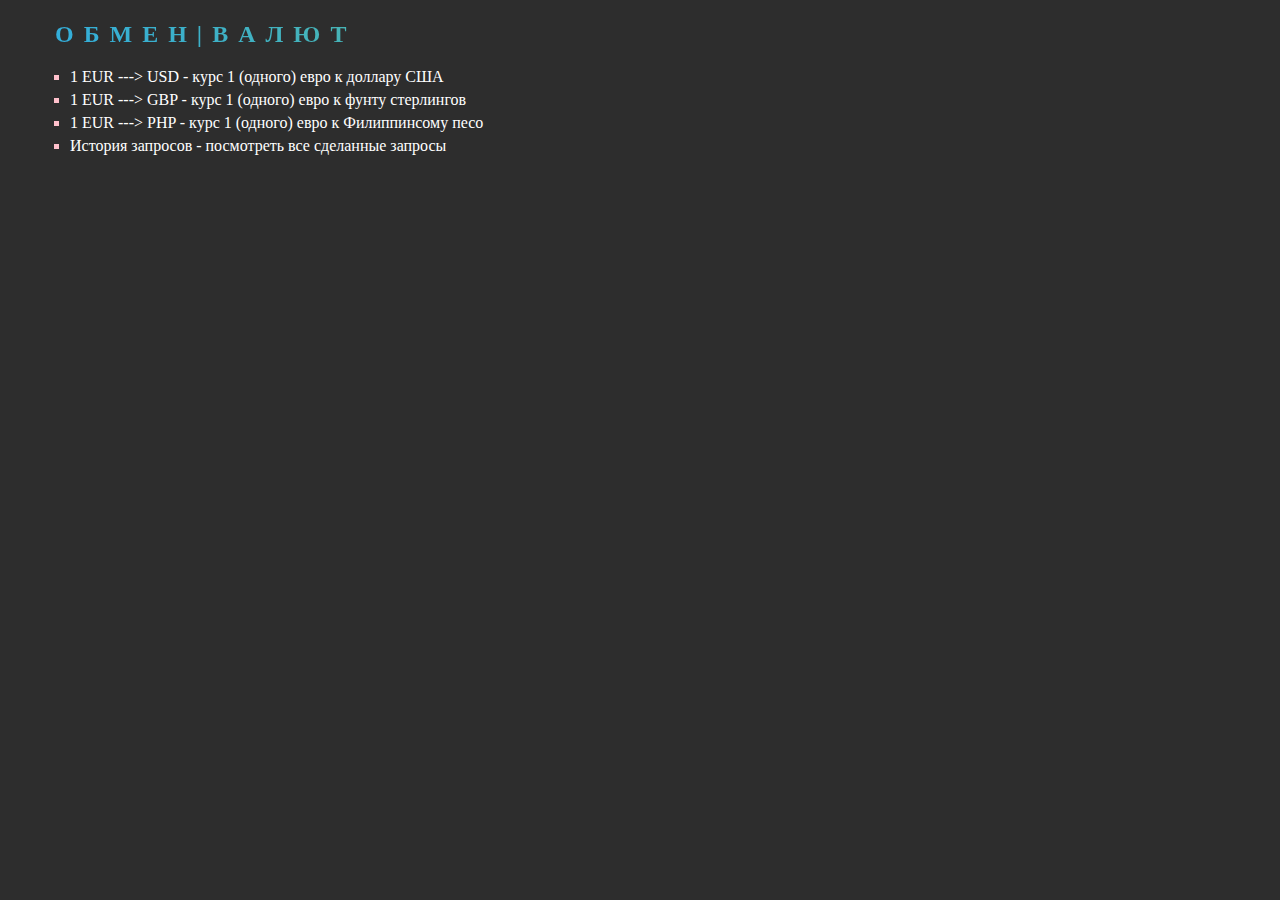
==== templates/index.html @ f95239f0 "adding main files" ====
<html lang="ru">
<head>
    <meta charset="UTF-8">
    <meta name="viewport" content="width=device-width, initial-scale=1.0">
    <title>E X C H E N G E R</title>
    <link rel="stylesheet" href="../static/main.css">
</head>
<body>
    <div class="container">
        <div class="list__block">
            <h2 class="list__title">
                О Б М Е Н   |   В А Л Ю Т
            </h2>
            <ul class="list">
                <li class="list__item"><a class="list__link" href="http://127.0.0.1:5000/eur_to_usd/1/" target="_blank"><span class="gradient__text">1 EUR ---> USD</span> - курс 1 (одного) евро к доллару США</a></li>
                <li class="list__item"><a class="list__link" href="http://127.0.0.1:5000/eur_to_gbp/1/" target="_blank"><span class="gradient__text">1 EUR ---> GBP</span> - курс 1 (одного) евро к фунту стерлингов</a></li>
                <li class="list__item"><a class="list__link" href="http://127.0.0.1:5000/eur_to_php/1/" target="_blank"><span class="gradient__text">1 EUR ---> PHP</span> - курс 1 (одного) евро к Филиппинсому песо</a></li>
                <li class="list__item"><a class="list__link" href="http://127.0.0.1:5000/history/" target="_blank"><span class="gradient__text">История запросов</span> - посмотреть все сделанные запросы</a></li>
            </ul>
        </div>
    </div>
</body>
</html>
---- static/main.css ----
body {
    margin: 0;
    background: #2d2d2d;
}

*,
*::before,
*::after {
    box-sizing: border-box;
}

h1, h2, h3, h4, h5, h6 {
    margin: 0;
}

ul, ol {
    margin: 0;
    padding: 0;
    list-style: square;
    color: pink;
}

p {
    color: #ffffff;
}

.container {
    width: 100%;
    max-width: 1230px;
    margin: 0 auto;
    padding: 0 15px;
}

.list__block {
    margin-bottom: 22px;
}

.list__title {
    padding: 15px;
    font-weight: bold;
    text-transform: uppercase;
    letter-spacing: 2px;
    line-height: 1.6;
    background: linear-gradient(45deg, #30ade0, #85c646);
    -webkit-background-clip: text;
    -webkit-text-fill-color: transparent;
}

.list {
    padding: 0 30px;
}

.list__item {
    margin-bottom: 5px;
}

.list__link {
    color: #ffffff;
    text-decoration: none;
}

.list__link:hover {
    color: blue;
}
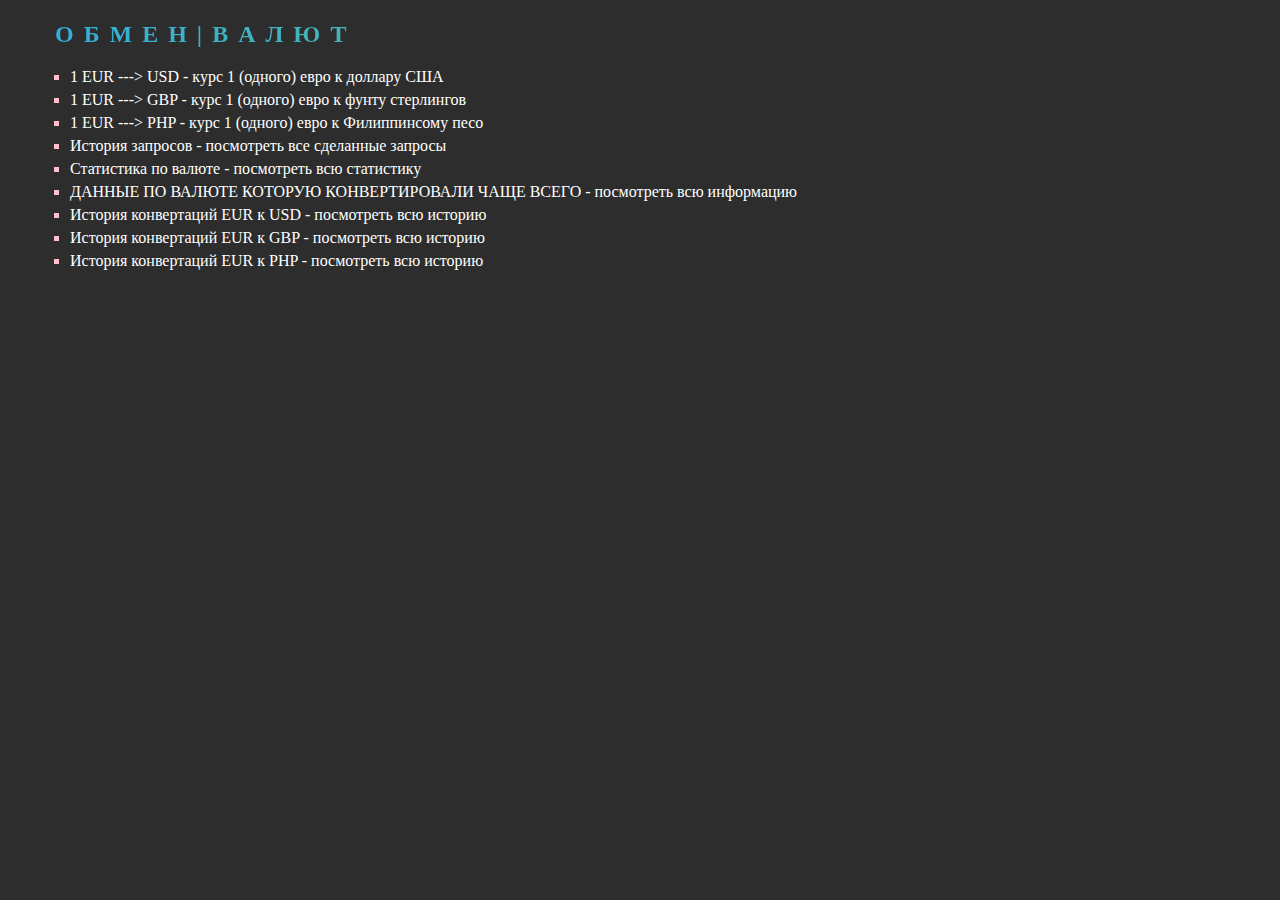
==== commit bd15af07: "modified all files" ====
--- a/templates/index.html
+++ b/templates/index.html
@@ -1,7 +1,6 @@
 <html lang="ru">
 <head>
     <meta charset="UTF-8">
-    <meta name="viewport" content="width=device-width, initial-scale=1.0">
     <title>E X C H E N G E R</title>
     <link rel="stylesheet" href="../static/main.css">
 </head>
@@ -16,6 +15,11 @@
                 <li class="list__item"><a class="list__link" href="http://127.0.0.1:5000/eur_to_gbp/1/" target="_blank"><span class="gradient__text">1 EUR ---> GBP</span> - курс 1 (одного) евро к фунту стерлингов</a></li>
                 <li class="list__item"><a class="list__link" href="http://127.0.0.1:5000/eur_to_php/1/" target="_blank"><span class="gradient__text">1 EUR ---> PHP</span> - курс 1 (одного) евро к Филиппинсому песо</a></li>
                 <li class="list__item"><a class="list__link" href="http://127.0.0.1:5000/history/" target="_blank"><span class="gradient__text">История запросов</span> - посмотреть все сделанные запросы</a></li>
+                <li class="list__item"><a class="list__link" href="http://127.0.0.1:5000/history/statistics/" target="_blank"><span class="gradient__text">Статистика по валюте</span> - посмотреть всю статистику</a></li>
+                <li class="list__item"><a class="list__link" href="http://127.0.0.1:5000/history/amount_gte/10/" target="_blank"><span class="gradient__text">ДАННЫЕ ПО ВАЛЮТЕ КОТОРУЮ КОНВЕРТИРОВАЛИ ЧАЩЕ ВСЕГО</span> - посмотреть всю информацию</a></li>
+                <li class="list__item"><a class="list__link" href="http://127.0.0.1:5000/history/currency/USD/" target="_blank"><span class="gradient__text">История конвертаций EUR к USD</span> - посмотреть всю историю</a></li>
+                <li class="list__item"><a class="list__link" href="http://127.0.0.1:5000/history/currency/GBP/" target="_blank"><span class="gradient__text">История конвертаций EUR к GBP</span> - посмотреть всю историю</a></li>
+                <li class="list__item"><a class="list__link" href="http://127.0.0.1:5000/history/currency/PHP/" target="_blank"><span class="gradient__text">История конвертаций EUR к PHP</span> - посмотреть всю историю</a></li>
             </ul>
         </div>
     </div>
